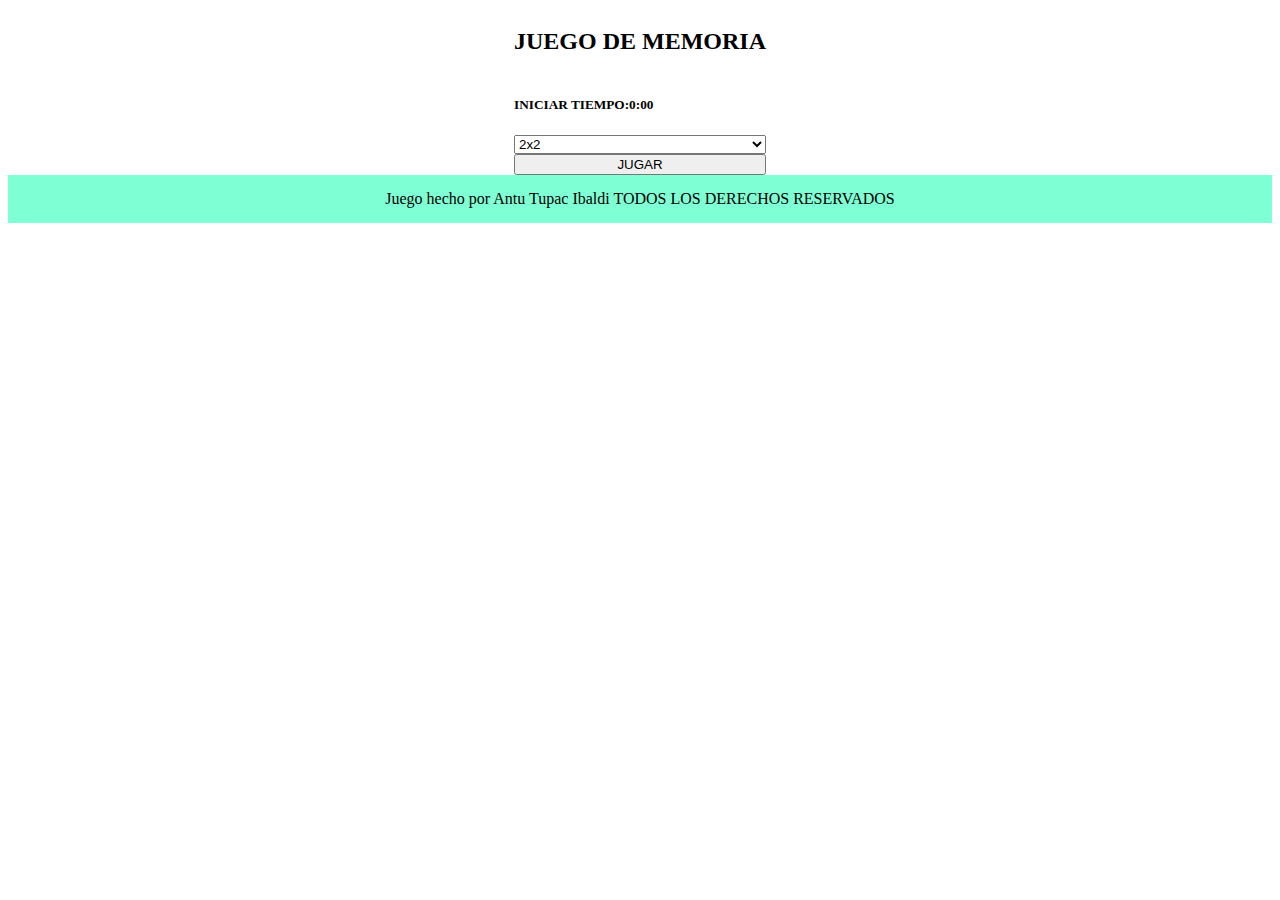
==== memoria.html @ 1b33f663 "aca esta" ====
<!DOCTYPE html>
<html lang="en">
<head>
    <meta charset="UTF-8">
    <meta name="viewport" content="width=device-width, initial-scale=1.0">
    <title>Juego memoria</title>
    <link rel="stylesheet" href="estilo..ingreso.css">
</head>
<body>
    <header id="body-centers">
        <h2>JUEGO DE MEMORIA</h2>
       <h5 id="tiempo">INICIAR TIEMPO:0:00</h5>
       <div id="tablero">

       </div>
       <select name="" id="selector">
         <option value="0">2x2</option>
         <option value="1">4x4</option>
         <option value="2">6x6</option>
         <option value="3">2x10</option>
         <option value="4">3x10</option>
         <option value="5">4x10</option>
         <option value="6">5x10</option>
       </select>
       <button onclick="memoria()">JUGAR</button>
    </header>
    <footer id="pie">
        <p>Juego hecho por Antu Tupac Ibaldi TODOS LOS DERECHOS RESERVADOS</p>
    </footer>
    <script src="logica.js"></script>
</body>
</html>
---- estilo..ingreso.css ----
#contenedor {
    display: grid;
    place-content: center;
    background-color: rgb(103, 151, 194);
    
}

#login {
    color: brown;
}

#contenedor-registro {
    display: grid;
    place-content: center;
    background-color: rgb(20, 238, 154);
    
}

.mensaje {
    display: grid;
    place-content: center;
    color: blue;
}

#body-centers {
    display: grid;
    place-content: center;
}

input {
    width: 8em;
    height: 1em;
}

#pie {
    background-color: aquamarine;
    height: 3em;
    font-family: 'Times New Roman', Times, serif;
    display: grid;
    place-content: center;
}

img {
    width: 4em;
    height: 4em;
}
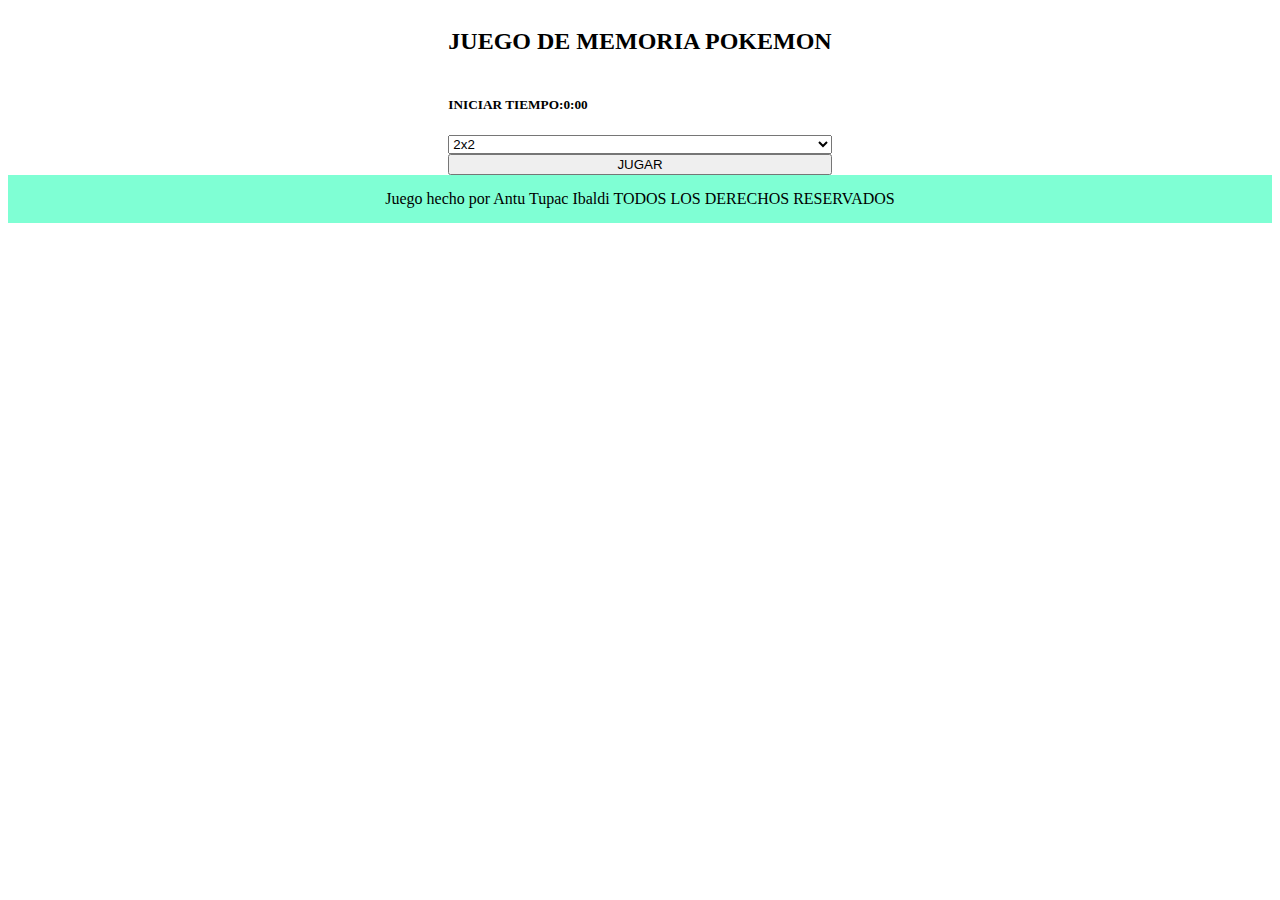
==== commit 1301c405: "ACA ESTA 2" ====
--- a/memoria.html
+++ b/memoria.html
@@ -8,7 +8,7 @@
 </head>
 <body>
     <header id="body-centers">
-        <h2>JUEGO DE MEMORIA</h2>
+        <h2>JUEGO DE MEMORIA POKEMON</h2>
        <h5 id="tiempo">INICIAR TIEMPO:0:00</h5>
        <div id="tablero">
 
@@ -17,10 +17,11 @@
          <option value="0">2x2</option>
          <option value="1">4x4</option>
          <option value="2">6x6</option>
-         <option value="3">2x10</option>
-         <option value="4">3x10</option>
-         <option value="5">4x10</option>
-         <option value="6">5x10</option>
+         <option value="3">8x8</option>
+         <option value="4">2x10</option>
+         <option value="5">3x10</option>
+         <option value="7">4x10</option>
+         <option value="8">5x10</option>
        </select>
        <button onclick="memoria()">JUGAR</button>
     </header>
